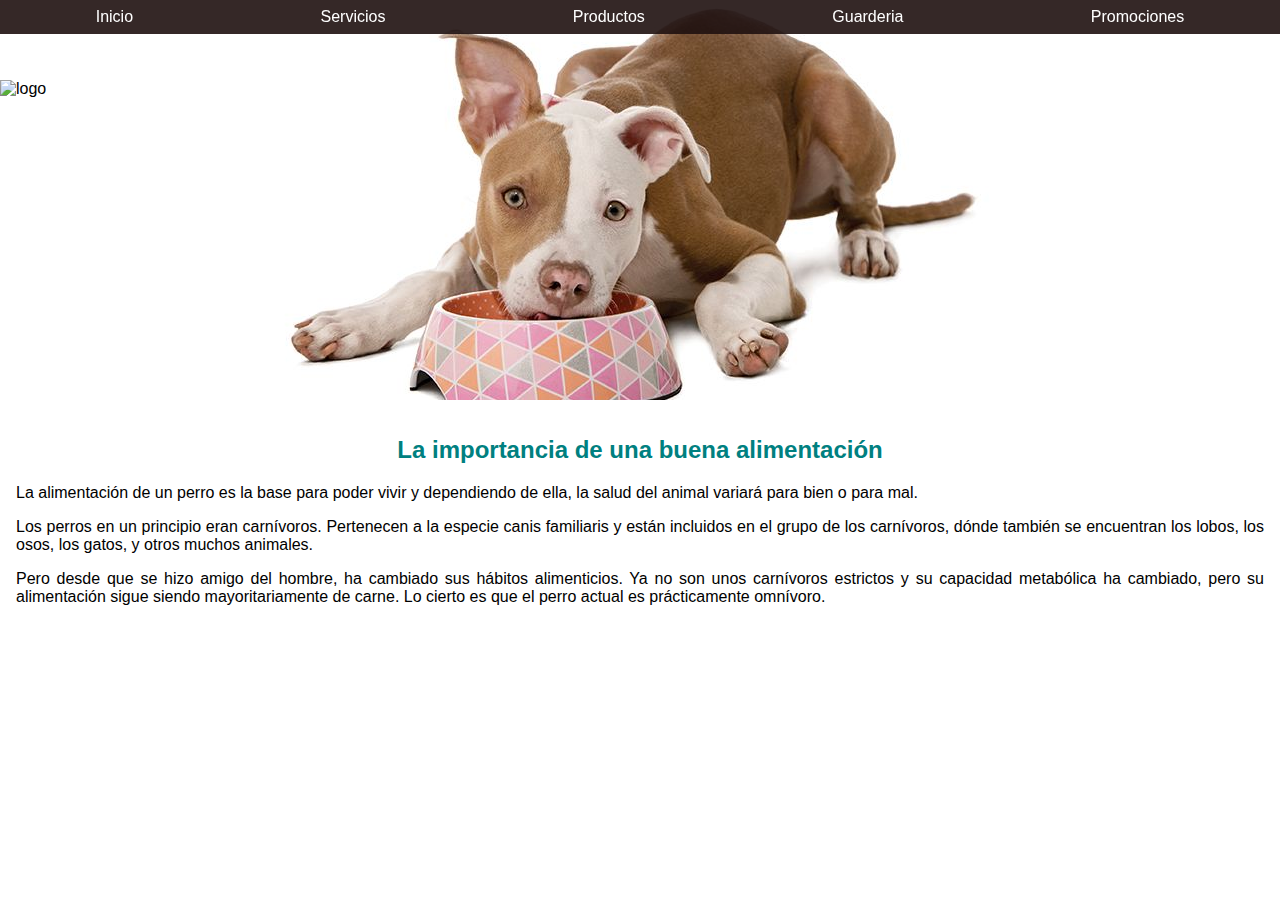
==== productos.html @ b66efaab "(feat) - new pages and images was added" ====
<!DOCTYPE html>
<html lang="es">
<head>
    <meta charset="UTF-8">
    <meta name="viewport" content="width=device-width, initial-scale=1.0">
    <link rel="stylesheet" href="./CSS/styles.css">
    <title>Caninos y Felinos - Productos</title>
</head>
<body>
    <header>
        <div id="principal">
            <div id="productos">
                <nav>
                    <ul>
                        <li><a href="./">Inicio</a></li>
                        <li><a href="servicios.html">Servicios</a></li>
                        <li><a href="productos.html">Productos</a></li>
                        <li><a href="guarderia.html">Guarderia</a></li>
                        <li><a href="promociones.html">Promociones</a></li>
                    </ul>
                </nav>
                <img src="./images/logo.jpeg" alt="logo" id="logo">
            </div>
        </div>
    </header>
    <div id="columnas" class="columnas">
        <div id="columna1" class="col col1">
            <h2 id="titPortada" class="titPortada">
                <img src="" alt="" class="iconoh2 imgContenido" id="MascotaComiendo">
                La importancia de una buena alimentación
            </h2>
            <p>La alimentación de un perro es la base para poder vivir y dependiendo de ella, la salud del animal variará para bien o para mal.</p>
            <p>Los perros en un principio eran carnívoros. Pertenecen a la especie canis familiaris y están incluidos en el grupo de los carnívoros, dónde también se encuentran los lobos, los osos, los gatos, y otros muchos animales.</p>
            <p>Pero desde que se hizo amigo del hombre, ha cambiado sus hábitos alimenticios. Ya no son unos carnívoros estrictos y su capacidad metabólica ha cambiado, pero su alimentación sigue siendo mayoritariamente de carne. Lo cierto es que el perro actual es prácticamente omnívoro.</p>
        </div>
    </div>
</body>
</html>
---- CSS/styles.css ----
footer {
    text-align: center;
    margin: 0 2em;
    padding: 0.3em;
    border-radius: 1em;
    background-image: url(../images/logo.jpeg);
    background-repeat: no-repeat;
    background-position: right 10px bottom;
    background-size: 10em auto;
    box-shadow: -1px -1px 10px rgba(85, 107, 47, 0.5);
}

footer p {
    margin: 0;
    padding: 2px;
}

html body {
    margin: 0;
    padding: 0;
    font-family: arial;
}

label {
    margin: 0;
    display: inline-block;
    padding: 0;
    width: 25%;
}

nav {
    text-align: center;
    background: rgba(31, 17, 16,
            0.9);
    padding: 0;
    margin: 0;
    position: fixed;
    width: 100%;
    color: white;
}

nav ul {
    list-style: none;
    margin: 0 2px;
    padding: 0;
    display: flex;
    justify-content: space-around;
}

nav ul li {
    display: inline-block;
}

nav ul li a {
    text-decoration: none;
    display: inline-block;
    color: white;
    border-image-slice: 1;
    margin: 0 2em;
    padding: 0.5em 50px;
}

#cabecera {
    margin: 0;
    padding: 0;
    background: url(../images/fondoLogo.jpg) center;
    background-repeat: no-repeat;
    height: 400px;
}

#colPortada1,
#colPortada2,
#colPortada3 {
    width: 22%;
}

#colPortada4 {
    margin: 2em;
    padding: 0;
    background: rgba(0, 0, 0, 0.1);
    border-radius: 3em;
    border-color: olive;
    box-shadow: 5px 5px 10px olive;
}

#columnas {
    color: black;
    padding: 0;
    margin: 0;
    overflow: hidden;
    display: inline-flex;
    vertical-align: top;
}

#columnas h2 {
    color: teal;
    text-align: center;
}

#columnas ul {
    list-style: none;
}

#formulario {
    margin: 0;
    padding: 0;
}

#formulario input {
    margin: 0;
    height: 20px;
    width: 160px;
    padding: 5px 8px;
    border-radius: 0.5em;
}

#formulario li {
    margin: 0.5em;
}

#guarderia {
    margin: 0;
    padding: 0;
    background: url(../imagenes/fondoGuarderia.png) center;
    background-repeat: no-repeat;
    height: 400px;
}

#logo {
    margin-left: 0;
    margin-top: 5em;
}

#principal {
    margin: 0;
    padding: 0;
    height: 400px;
    width: 100%;
}

#productos {
    margin: 0;
    padding: 0;
    background: url(../images/fondoProductos.jpg) center;
    background-repeat: no-repeat;
    height: 400px;
}

#promociones {
    margin: 0;
    padding: 0;
    background: url(../imagenes/fondoPromociones.jpg) center;
    background-repeat: no-repeat;
    height: 400px;
}

#servicios {
    margin: 0;
    padding: 0;
    background: url(../images/header-services.jpeg) center;
    background-repeat: no-repeat;
    height: 400px;
}

#registrar {
    margin: 0em;
    display: block;
    margin: 0 auto;
    border-radius:
        0.5em;
}

#validarCita {
    margin: 0em;
    display: block;
    margin: 0 auto;
    border-radius:
        0.5em;
}

.col {
    padding: 1em;
    text-align: justify;
}

.header {
    padding: 0;
    margin: 0;
    list-style: none;
}

.iconoh2 {
    width: 1em;
    margin: 0;
    padding-right: 0.5em;
}

.imgComplemento {
    float: left;
    margin: 2px 5px;
    width: 50%;
    border-radius: 1em;
}

.imgContenido {
    float: left;
    margin: 0 1em 0 0;
}

.imgContenido2 {
    float: right;
    margin: 0 0 1em 1em;
}

.imgContenido,
.imgContenido2 {
    width: 30%;
    border-radius: 2em;
    box-shadow: 5px 6px 5px olive;
}

.intro-logo {
    padding: 0;
    margin: 0;
    height: 100%;
}

.menu {
    width: 100%;
    display:
        inline-block;
    margin: 0;
}
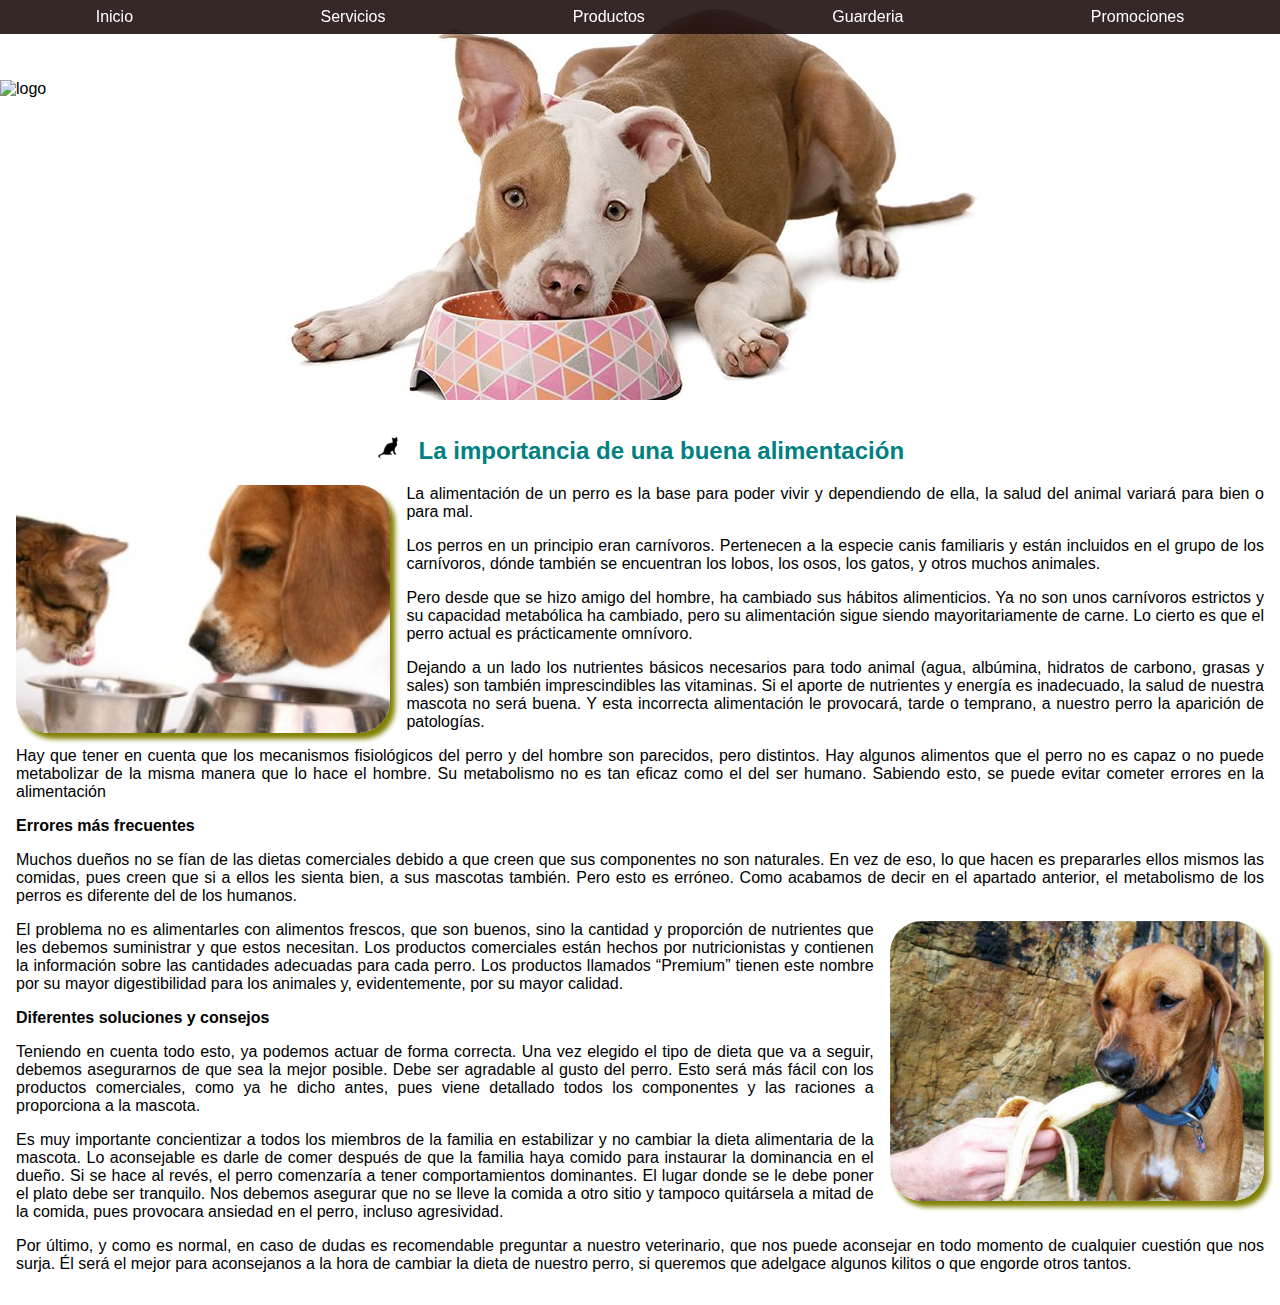
==== commit 5d7d6f4e: "(feat) - products view is done" ====
--- a/productos.html
+++ b/productos.html
@@ -26,12 +26,23 @@
     <div id="columnas" class="columnas">
         <div id="columna1" class="col col1">
             <h2 id="titPortada" class="titPortada">
-                <img src="" alt="" class="iconoh2 imgContenido" id="MascotaComiendo">
+                <img src="./images/gatico.png" alt="gatico" class="iconoh2">
                 La importancia de una buena alimentación
             </h2>
+            <img src="./images/gatoPerroComiendo.jpg" alt="mascota comiendo" id="MascotaComiendo" class="imgContenido">
             <p>La alimentación de un perro es la base para poder vivir y dependiendo de ella, la salud del animal variará para bien o para mal.</p>
             <p>Los perros en un principio eran carnívoros. Pertenecen a la especie canis familiaris y están incluidos en el grupo de los carnívoros, dónde también se encuentran los lobos, los osos, los gatos, y otros muchos animales.</p>
             <p>Pero desde que se hizo amigo del hombre, ha cambiado sus hábitos alimenticios. Ya no son unos carnívoros estrictos y su capacidad metabólica ha cambiado, pero su alimentación sigue siendo mayoritariamente de carne. Lo cierto es que el perro actual es prácticamente omnívoro.</p>
+            <p>Dejando a un lado los nutrientes básicos necesarios para todo animal (agua, albúmina, hidratos de carbono, grasas y sales) son también imprescindibles las vitaminas. Si el aporte de nutrientes y energía es inadecuado, la salud de nuestra mascota no será buena. Y esta incorrecta alimentación le provocará, tarde o temprano, a nuestro perro la aparición de patologías.</p>
+            <p>Hay que tener en cuenta que los mecanismos fisiológicos del perro y del hombre son parecidos, pero distintos. Hay algunos alimentos que el perro no es capaz o no puede metabolizar de la misma manera que lo hace el hombre. Su metabolismo no es tan eficaz como el del ser humano. Sabiendo esto, se puede evitar cometer errores en la alimentación</p>
+            <p><strong>Errores más frecuentes</strong></p>
+            <p>Muchos dueños no se fían de las dietas comerciales debido a que creen que sus componentes no son naturales. En vez de eso, lo que hacen es prepararles ellos mismos las comidas, pues creen que si a ellos les sienta bien, a sus mascotas también. Pero esto es erróneo. Como acabamos de decir en el apartado anterior, el metabolismo de los perros es diferente del de los humanos.</p>
+            <img src="./images/malaAlimentacion.jpg" alt="mala alimentacion" class="imgContenido2">
+            <p>El problema no es alimentarles con alimentos frescos, que son buenos, sino la cantidad y proporción de nutrientes que les debemos suministrar y que estos necesitan. Los productos comerciales están hechos por nutricionistas y contienen la información sobre las cantidades adecuadas para cada perro. Los productos llamados “Premium” tienen este nombre por su mayor digestibilidad para los animales y, evidentemente, por su mayor calidad.</p>
+            <p><strong>Diferentes soluciones y consejos</strong></p>
+            <p>Teniendo en cuenta todo esto, ya podemos actuar de forma correcta. Una vez elegido el tipo de dieta que va a seguir, debemos asegurarnos de que sea la mejor posible. Debe ser agradable al gusto del perro. Esto será más fácil con los productos comerciales, como ya he dicho antes, pues viene detallado todos los componentes y las raciones a proporciona a la mascota.</p>
+            <p>Es muy importante concientizar a todos los miembros de la familia en estabilizar y no cambiar la dieta alimentaria de la mascota. Lo aconsejable es darle de comer después de que la familia haya comido para instaurar la dominancia en el dueño. Si se hace al revés, el perro comenzaría a tener comportamientos dominantes. El lugar donde se le debe poner el plato debe ser tranquilo. Nos debemos asegurar que no se lleve la comida a otro sitio y tampoco quitársela a mitad de la comida, pues provocara ansiedad en el perro, incluso agresividad.</p>
+            <p>Por último, y como es normal, en caso de dudas es recomendable preguntar a nuestro veterinario, que nos puede aconsejar en todo momento de cualquier cuestión que nos surja. Él será el mejor para aconsejanos a la hora de cambiar la dieta de nuestro perro, si queremos que adelgace algunos kilitos o que engorde otros tantos.</p>
         </div>
     </div>
 </body>
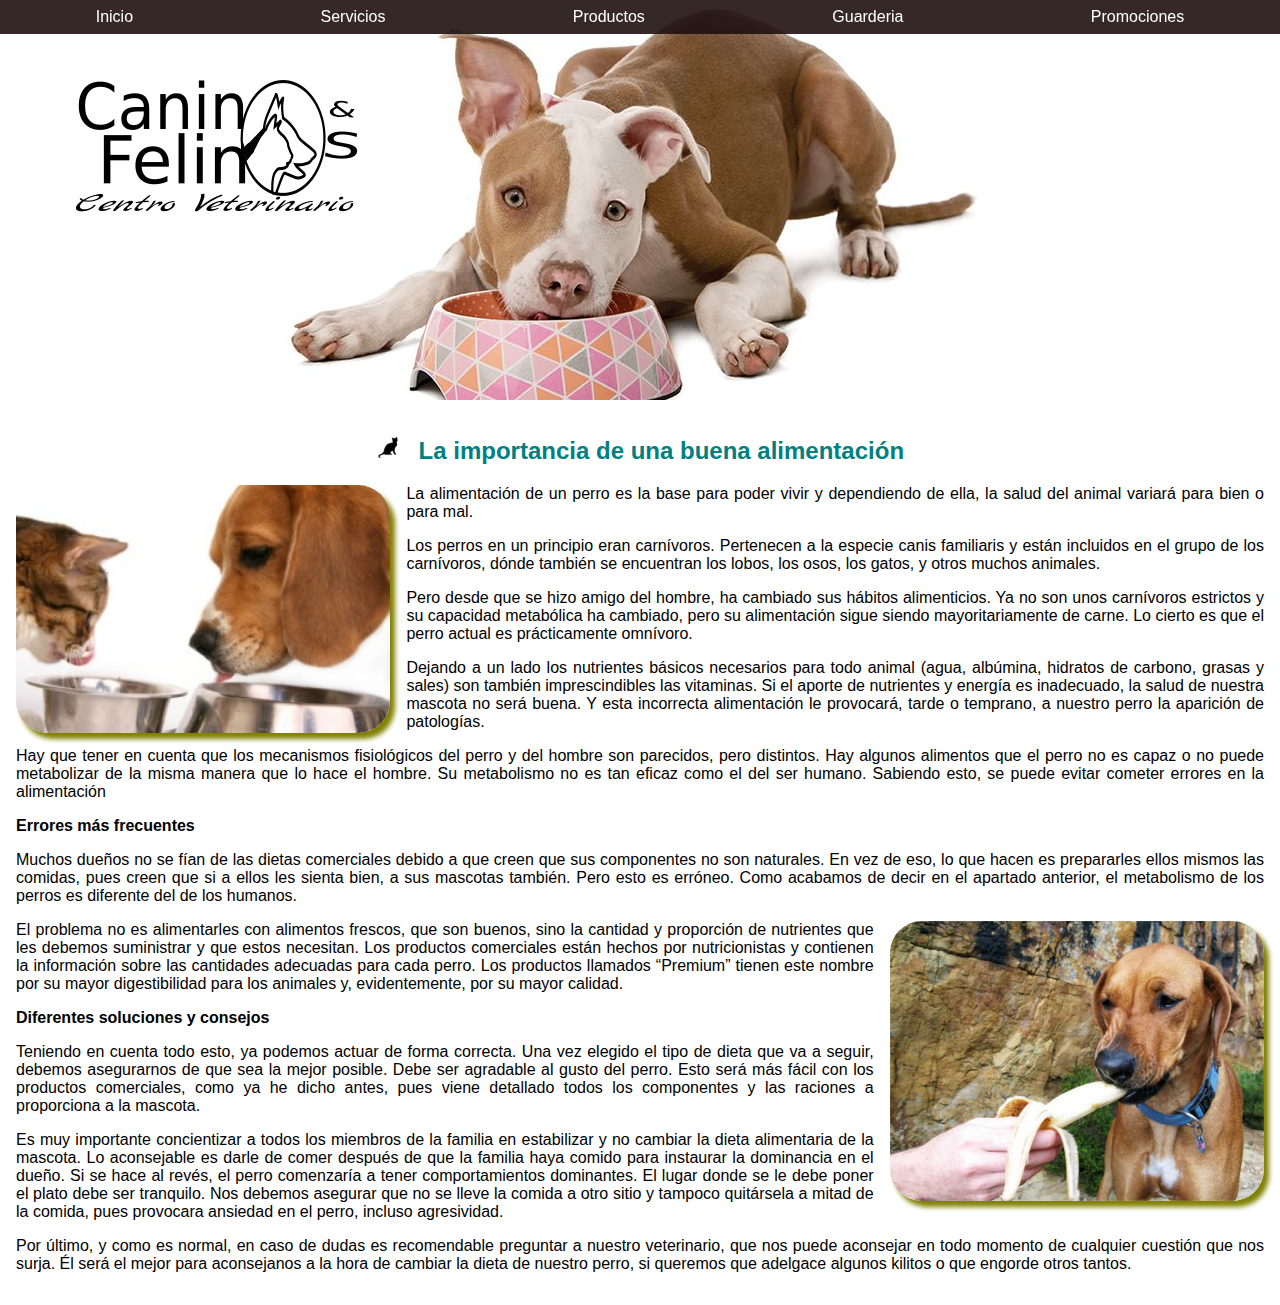
==== commit b115dc1d: "(feat) - promotions view is done" ====
--- a/productos.html
+++ b/productos.html
@@ -19,7 +19,7 @@
                         <li><a href="promociones.html">Promociones</a></li>
                     </ul>
                 </nav>
-                <img src="./images/logo.jpeg" alt="logo" id="logo">
+                <img src="./images/Logo.png" alt="logo" id="logo">
             </div>
         </div>
     </header>
--- a/CSS/styles.css
+++ b/CSS/styles.css
@@ -149,7 +149,7 @@
 #promociones {
     margin: 0;
     padding: 0;
-    background: url(../imagenes/fondoPromociones.jpg) center;
+    background: url(../images/fondoPromociones.jpg) center;
     background-repeat: no-repeat;
     height: 400px;
 }
@@ -157,7 +157,7 @@
 #servicios {
     margin: 0;
     padding: 0;
-    background: url(../images/header-services.jpeg) center;
+    background: url(../images/fondoServicios.jpg) center;
     background-repeat: no-repeat;
     height: 400px;
 }
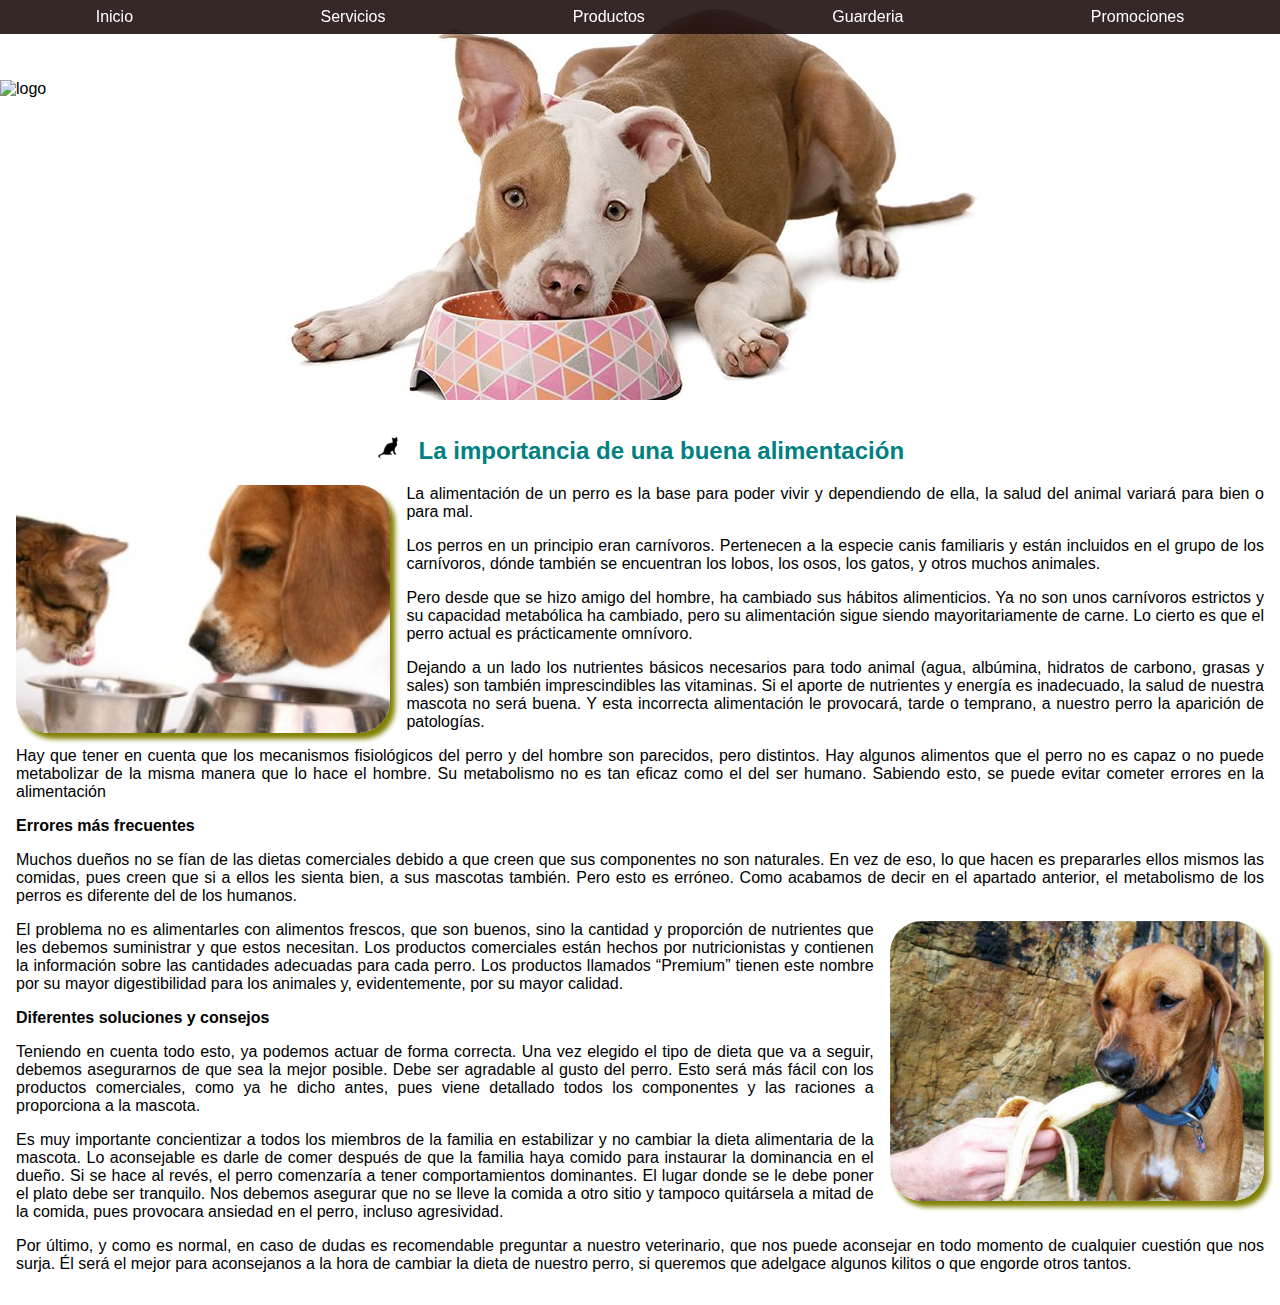
==== commit 62746a37: "(feat) - daycare is done and refactor to other views" ====
--- a/productos.html
+++ b/productos.html
@@ -1,11 +1,13 @@
 <!DOCTYPE html>
 <html lang="es">
+
 <head>
     <meta charset="UTF-8">
     <meta name="viewport" content="width=device-width, initial-scale=1.0">
     <link rel="stylesheet" href="./CSS/styles.css">
     <title>Caninos y Felinos - Productos</title>
 </head>
+
 <body>
     <header>
         <div id="principal">
@@ -19,7 +21,7 @@
                         <li><a href="promociones.html">Promociones</a></li>
                     </ul>
                 </nav>
-                <img src="./images/Logo.png" alt="logo" id="logo">
+                <img src="./images/logo.jpeg" alt="logo" id="logo">
             </div>
         </div>
     </header>
@@ -30,20 +32,50 @@
                 La importancia de una buena alimentación
             </h2>
             <img src="./images/gatoPerroComiendo.jpg" alt="mascota comiendo" id="MascotaComiendo" class="imgContenido">
-            <p>La alimentación de un perro es la base para poder vivir y dependiendo de ella, la salud del animal variará para bien o para mal.</p>
-            <p>Los perros en un principio eran carnívoros. Pertenecen a la especie canis familiaris y están incluidos en el grupo de los carnívoros, dónde también se encuentran los lobos, los osos, los gatos, y otros muchos animales.</p>
-            <p>Pero desde que se hizo amigo del hombre, ha cambiado sus hábitos alimenticios. Ya no son unos carnívoros estrictos y su capacidad metabólica ha cambiado, pero su alimentación sigue siendo mayoritariamente de carne. Lo cierto es que el perro actual es prácticamente omnívoro.</p>
-            <p>Dejando a un lado los nutrientes básicos necesarios para todo animal (agua, albúmina, hidratos de carbono, grasas y sales) son también imprescindibles las vitaminas. Si el aporte de nutrientes y energía es inadecuado, la salud de nuestra mascota no será buena. Y esta incorrecta alimentación le provocará, tarde o temprano, a nuestro perro la aparición de patologías.</p>
-            <p>Hay que tener en cuenta que los mecanismos fisiológicos del perro y del hombre son parecidos, pero distintos. Hay algunos alimentos que el perro no es capaz o no puede metabolizar de la misma manera que lo hace el hombre. Su metabolismo no es tan eficaz como el del ser humano. Sabiendo esto, se puede evitar cometer errores en la alimentación</p>
+            <p>La alimentación de un perro es la base para poder vivir y dependiendo de ella, la salud del animal
+                variará para bien o para mal.</p>
+            <p>Los perros en un principio eran carnívoros. Pertenecen a la especie canis familiaris y están incluidos en
+                el grupo de los carnívoros, dónde también se encuentran los lobos, los osos, los gatos, y otros muchos
+                animales.</p>
+            <p>Pero desde que se hizo amigo del hombre, ha cambiado sus hábitos alimenticios. Ya no son unos carnívoros
+                estrictos y su capacidad metabólica ha cambiado, pero su alimentación sigue siendo mayoritariamente de
+                carne. Lo cierto es que el perro actual es prácticamente omnívoro.</p>
+            <p>Dejando a un lado los nutrientes básicos necesarios para todo animal (agua, albúmina, hidratos de
+                carbono, grasas y sales) son también imprescindibles las vitaminas. Si el aporte de nutrientes y energía
+                es inadecuado, la salud de nuestra mascota no será buena. Y esta incorrecta alimentación le provocará,
+                tarde o temprano, a nuestro perro la aparición de patologías.</p>
+            <p>Hay que tener en cuenta que los mecanismos fisiológicos del perro y del hombre son parecidos, pero
+                distintos. Hay algunos alimentos que el perro no es capaz o no puede metabolizar de la misma manera que
+                lo hace el hombre. Su metabolismo no es tan eficaz como el del ser humano. Sabiendo esto, se puede
+                evitar cometer errores en la alimentación</p>
             <p><strong>Errores más frecuentes</strong></p>
-            <p>Muchos dueños no se fían de las dietas comerciales debido a que creen que sus componentes no son naturales. En vez de eso, lo que hacen es prepararles ellos mismos las comidas, pues creen que si a ellos les sienta bien, a sus mascotas también. Pero esto es erróneo. Como acabamos de decir en el apartado anterior, el metabolismo de los perros es diferente del de los humanos.</p>
+            <p>Muchos dueños no se fían de las dietas comerciales debido a que creen que sus componentes no son
+                naturales. En vez de eso, lo que hacen es prepararles ellos mismos las comidas, pues creen que si a
+                ellos les sienta bien, a sus mascotas también. Pero esto es erróneo. Como acabamos de decir en el
+                apartado anterior, el metabolismo de los perros es diferente del de los humanos.</p>
             <img src="./images/malaAlimentacion.jpg" alt="mala alimentacion" class="imgContenido2">
-            <p>El problema no es alimentarles con alimentos frescos, que son buenos, sino la cantidad y proporción de nutrientes que les debemos suministrar y que estos necesitan. Los productos comerciales están hechos por nutricionistas y contienen la información sobre las cantidades adecuadas para cada perro. Los productos llamados “Premium” tienen este nombre por su mayor digestibilidad para los animales y, evidentemente, por su mayor calidad.</p>
+            <p>El problema no es alimentarles con alimentos frescos, que son buenos, sino la cantidad y proporción de
+                nutrientes que les debemos suministrar y que estos necesitan. Los productos comerciales están hechos por
+                nutricionistas y contienen la información sobre las cantidades adecuadas para cada perro. Los productos
+                llamados “Premium” tienen este nombre por su mayor digestibilidad para los animales y, evidentemente,
+                por su mayor calidad.</p>
             <p><strong>Diferentes soluciones y consejos</strong></p>
-            <p>Teniendo en cuenta todo esto, ya podemos actuar de forma correcta. Una vez elegido el tipo de dieta que va a seguir, debemos asegurarnos de que sea la mejor posible. Debe ser agradable al gusto del perro. Esto será más fácil con los productos comerciales, como ya he dicho antes, pues viene detallado todos los componentes y las raciones a proporciona a la mascota.</p>
-            <p>Es muy importante concientizar a todos los miembros de la familia en estabilizar y no cambiar la dieta alimentaria de la mascota. Lo aconsejable es darle de comer después de que la familia haya comido para instaurar la dominancia en el dueño. Si se hace al revés, el perro comenzaría a tener comportamientos dominantes. El lugar donde se le debe poner el plato debe ser tranquilo. Nos debemos asegurar que no se lleve la comida a otro sitio y tampoco quitársela a mitad de la comida, pues provocara ansiedad en el perro, incluso agresividad.</p>
-            <p>Por último, y como es normal, en caso de dudas es recomendable preguntar a nuestro veterinario, que nos puede aconsejar en todo momento de cualquier cuestión que nos surja. Él será el mejor para aconsejanos a la hora de cambiar la dieta de nuestro perro, si queremos que adelgace algunos kilitos o que engorde otros tantos.</p>
+            <p>Teniendo en cuenta todo esto, ya podemos actuar de forma correcta. Una vez elegido el tipo de dieta que
+                va a seguir, debemos asegurarnos de que sea la mejor posible. Debe ser agradable al gusto del perro.
+                Esto será más fácil con los productos comerciales, como ya he dicho antes, pues viene detallado todos
+                los componentes y las raciones a proporciona a la mascota.</p>
+            <p>Es muy importante concientizar a todos los miembros de la familia en estabilizar y no cambiar la dieta
+                alimentaria de la mascota. Lo aconsejable es darle de comer después de que la familia haya comido para
+                instaurar la dominancia en el dueño. Si se hace al revés, el perro comenzaría a tener comportamientos
+                dominantes. El lugar donde se le debe poner el plato debe ser tranquilo. Nos debemos asegurar que no se
+                lleve la comida a otro sitio y tampoco quitársela a mitad de la comida, pues provocara ansiedad en el
+                perro, incluso agresividad.</p>
+            <p>Por último, y como es normal, en caso de dudas es recomendable preguntar a nuestro veterinario, que nos
+                puede aconsejar en todo momento de cualquier cuestión que nos surja. Él será el mejor para aconsejanos a
+                la hora de cambiar la dieta de nuestro perro, si queremos que adelgace algunos kilitos o que engorde
+                otros tantos.</p>
         </div>
     </div>
 </body>
+
 </html>--- a/CSS/styles.css
+++ b/CSS/styles.css
@@ -121,7 +121,7 @@
 #guarderia {
     margin: 0;
     padding: 0;
-    background: url(../imagenes/fondoGuarderia.png) center;
+    background: url(../images/fondoGuarderia.png) center;
     background-repeat: no-repeat;
     height: 400px;
 }
@@ -149,7 +149,7 @@
 #promociones {
     margin: 0;
     padding: 0;
-    background: url(../images/fondoPromociones.jpg) center;
+    background: url(../imagenes/fondoPromociones.jpg) center;
     background-repeat: no-repeat;
     height: 400px;
 }
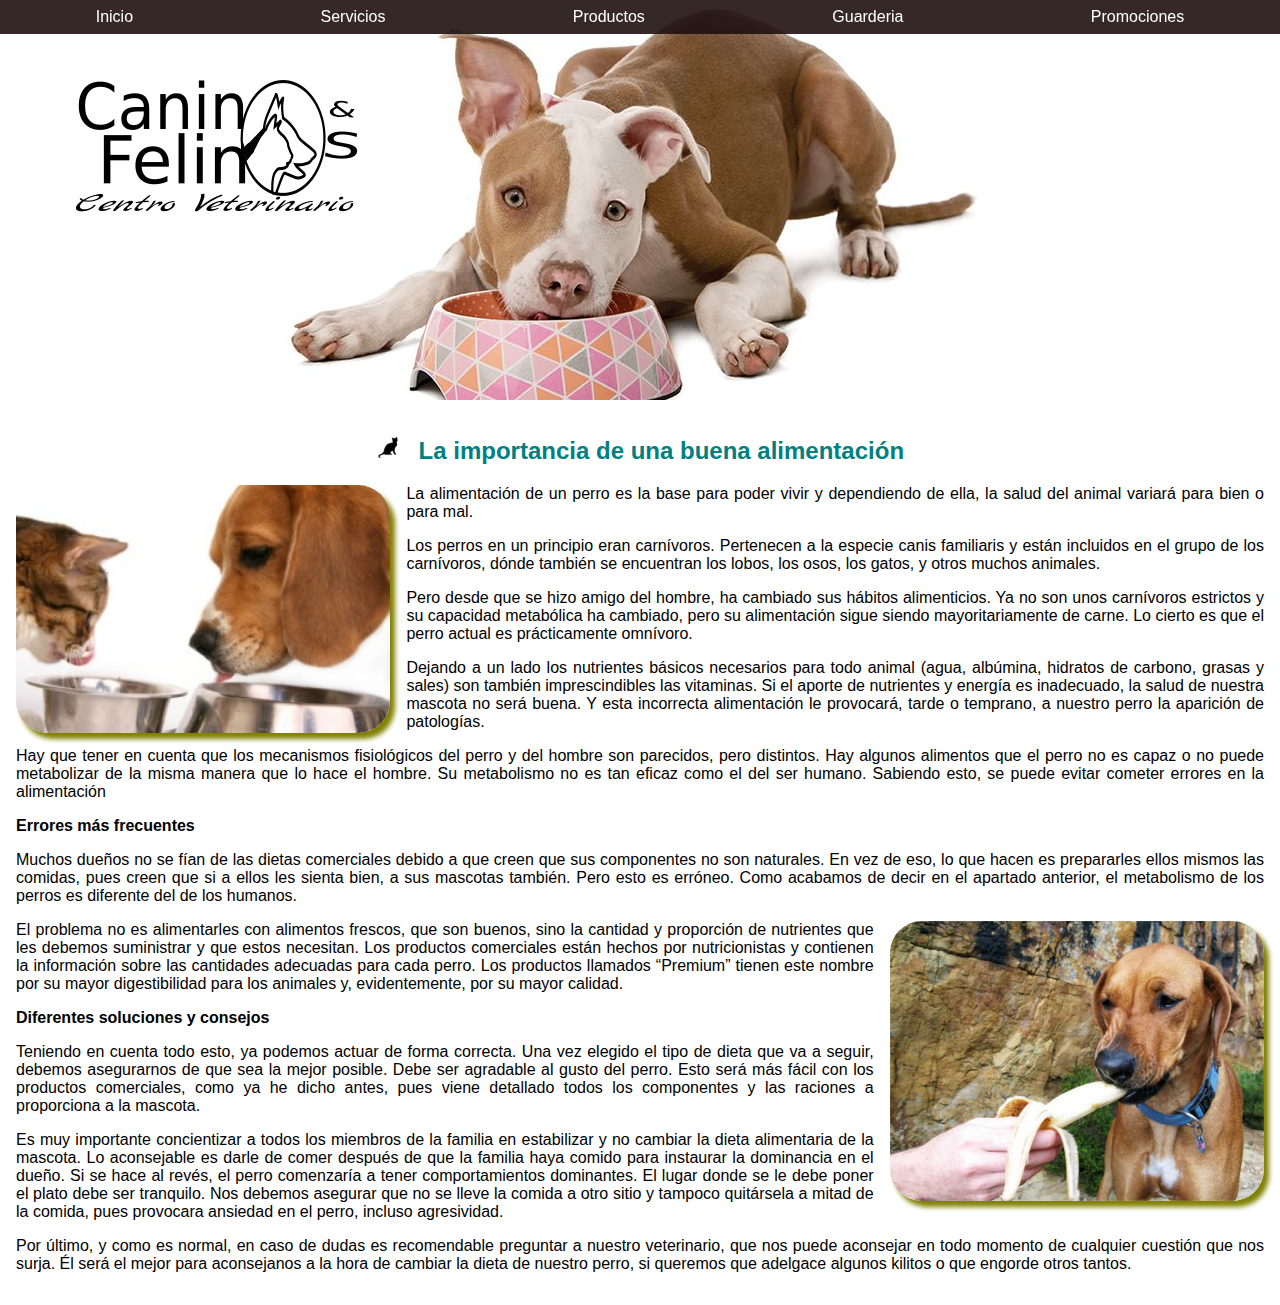
==== commit a1bba0b3: "Merge branch 'develop' of https://github.com/dandres9509/Caninos_felinos into develop" ====
--- a/productos.html
+++ b/productos.html
@@ -21,7 +21,7 @@
                         <li><a href="promociones.html">Promociones</a></li>
                     </ul>
                 </nav>
-                <img src="./images/logo.jpeg" alt="logo" id="logo">
+                <img src="./images/Logo.png" alt="logo" id="logo">
             </div>
         </div>
     </header>
--- a/CSS/styles.css
+++ b/CSS/styles.css
@@ -149,7 +149,7 @@
 #promociones {
     margin: 0;
     padding: 0;
-    background: url(../imagenes/fondoPromociones.jpg) center;
+    background: url(../images/fondoPromociones.jpg) center;
     background-repeat: no-repeat;
     height: 400px;
 }
